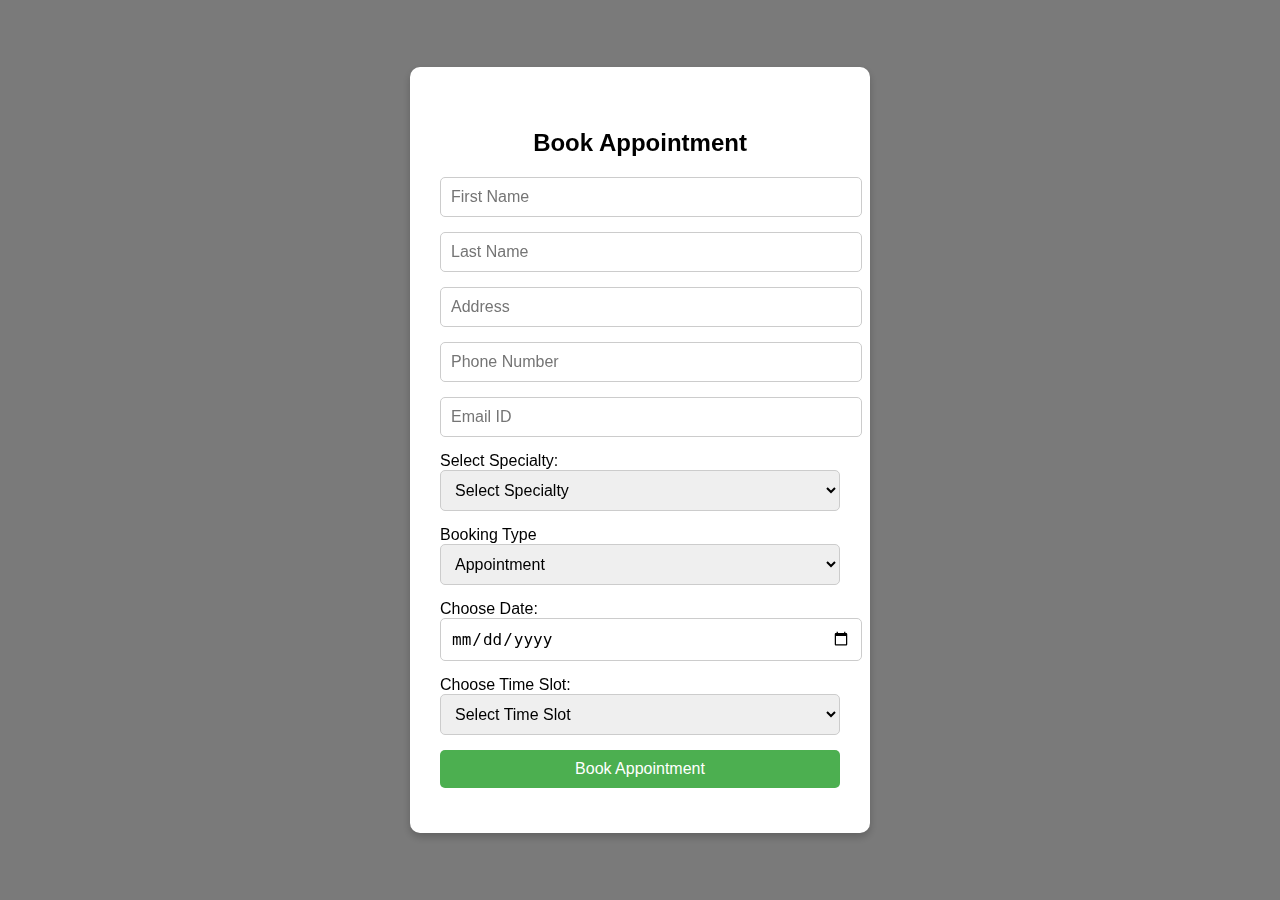
==== marvellousmedicalcenter-main/book_dental.html @ d53e1f7b "Initial commit" ====
<!DOCTYPE html>
<html lang="en">
<head>
    <meta charset="UTF-8">
    <meta http-equiv="X-UA-Compatible" content="IE=edge">
    <meta name="viewport" content="width=device-width, initial-scale=1.0">
    <title>Book Appointment</title>
    <style>
        body {
            font-family: Arial, sans-serif;
            background-color: #f4f4f4;
            margin: 0;
            padding: 0;
            display: flex;
            flex-direction: column;
            align-items: center;
        }

        .header__form {
            position: fixed;
            top: 0;
            left: 0;
            width: 100%;
            height: 100%;
            background: rgba(0, 0, 0, 0.5);
            justify-content: center;
            align-items: center;
            display: flex; /* Make form visible right away */
        }

        .header__form form {
            background-color: #fff;
            padding: 30px;
            border-radius: 10px;
            box-shadow: 0 4px 8px rgba(0, 0, 0, 0.2);
            width: 400px;
        }

        .header__form h4 {
            font-size: 1.5rem;
            margin-bottom: 20px;
            text-align: center;
        }

        .header__form input, .header__form select, .header__form button {
            width: 100%;
            padding: 10px;
            margin-bottom: 15px;
            border-radius: 5px;
            border: 1px solid #ccc;
            font-size: 1rem;
        }

        .header__form button {
            background-color: #4CAF50;
            color: white;
            border: none;
            cursor: pointer;
        }

        .header__form button:hover {
            background-color: #45a049;
        }

        .header__form .close-btn {
            position: absolute;
            top: 10px;
            right: 10px;
            background: transparent;
            border: none;
            font-size: 1.5rem;
            color: #333;
            cursor: pointer;
        }

        .header__form .close-btn:hover {
            color: red;
        }

        .btn {
            background-color: #4CAF50;
            color: white;
            font-size: 1rem;
            padding: 12px 20px;
            border: none;
            border-radius: 5px;
            cursor: pointer;
        }

        .btn:hover {
            background-color: #45a049;
        }
    </style>
</head>
<body>
    <div class="header__form" id="checkup-form">
        <form action="{{ url_for('book_appointment') }}" method="POST">
            <h4>Book Appointment</h4>
            <input type="text" name="first_name" placeholder="First Name" required />
            <input type="text" name="last_name" placeholder="Last Name" required />
            <input type="text" name="address" placeholder="Address" required />
            <input type="tel" name="phone" placeholder="Phone Number" required />
            <input type="email" name="email" placeholder="Email ID" required />

            <label for="appointment_specialty">Select Specialty:</label>
            <select id="appointment_specialty" name="specialty" required>
                <option value="" disabled selected>Select Specialty</option>
                <option value="dentistry">Dentistry</option>
                <option value="orthodontics">Orthodontics</option>
                <option value="general_practitioner">General Practitioner</option>
            </select>

            <label for="booking_type">Booking Type</label>
            <select name="booking_type" id="booking_type" required>
                <option value="appointment">Appointment</option>
                <option value="checkup">Checkup</option>
            </select>

            <label for="appointment_date">Choose Date:</label>
            <input type="date" id="appointment_date" name="appointment_date" required />

            <label for="appointment_time">Choose Time Slot:</label>
            <select id="appointment_time" name="appointment_time" required>
                <option value="" disabled selected>Select Time Slot</option>
                <!-- Dynamic time slots will be added here -->
            </select>

            <button class="btn form__btn" type="submit">Book Appointment</button>
        </form>
    </div>

    <script>
        // Close the booking form
        function closeForm() {
            document.getElementById('checkup-form').style.display = 'none';
        }

        // Example unavailable times (this would normally be dynamic data from a server)
        const unavailableTimes = {
            '2024-10-07': ['09:00', '10:00'], // Example for Dentistry on 7th October
            '2024-10-08': ['11:00', '14:00']  // Example for Orthodontics on 8th October
        };

        // Function to populate time slots dynamically
        function populateTimeSlots() {
            const selectedDate = document.getElementById('appointment_date').value;
            const specialty = document.getElementById('appointment_specialty').value;
            const timeSlotSelect = document.getElementById('appointment_time');
            const timeSlots = ['08:00', '09:00', '10:00', '11:00', '12:00', '13:00', '14:00', '15:00', '16:00'];

            // Clear existing time slots
            timeSlotSelect.innerHTML = '<option value="" disabled selected>Select Time Slot</option>';

            // Add available time slots based on the selected date and specialty
            for (let time of timeSlots) {
                // Check if the time slot is unavailable for the selected date
                if (unavailableTimes[selectedDate] && unavailableTimes[selectedDate].includes(time)) {
                    continue; // Skip unavailable times
                }
                const option = document.createElement('option');
                option.value = time;
                option.textContent = time;
                timeSlotSelect.appendChild(option);
            }
        }

        // Add event listener to update time slots when date or specialty changes
        document.getElementById('appointment_date').addEventListener('change', populateTimeSlots);
        document.getElementById('appointment_specialty').addEventListener('change', populateTimeSlots);

        function populateTimeSlots() {
        const timeSlotSelect = document.getElementById('appointment_time');
        timeSlotSelect.innerHTML = '<option value="" disabled selected>Select Time Slot</option>'; // Reset the dropdown

        let startTime = 9; // Start at 9 AM
        let endTime = 22; // End at 10 PM (22:00)

        for (let hour = startTime; hour < endTime; hour++) {
            // Format hours to 12-hour format (with AM/PM)
            let timeSlot = formatTime(hour) + " - " + formatTime(hour + 1);
            let option = document.createElement("option");
            option.value = formatTime24(hour); // Value in 24-hour format
            option.text = timeSlot; // Display in 12-hour format
            timeSlotSelect.appendChild(option);
        }
    }

    // Helper function to format time to 12-hour AM/PM format
    function formatTime(hour) {
        let suffix = hour >= 12 ? "PM" : "AM";
        let formattedHour = ((hour + 11) % 12 + 1); // Convert 24-hour to 12-hour format
        return formattedHour + ":00 " + suffix;
    }

    // Helper function to format time to 24-hour format (for value)
    function formatTime24(hour) {
        return hour.toString().padStart(2, '0') + ":00";
    }

    // Call the function to populate the time slots
    window.onload = populateTimeSlots;


    function closeForm(formId) {
        document.getElementById(formId).style.display = 'none';
    }

    document.getElementById("book-check-btn").addEventListener("click", function() {
        const checkupForm = document.getElementById("checkup-form");
        const appointmentForm = document.getElementById("appointment-form");
        
        // Show the check-up form and hide the appointment form
        checkupForm.style.display = "block";
        appointmentForm.style.display = "none";
      });
      
      document.getElementById("book-appointment-btn").addEventListener("click", function() {
        const appointmentForm = document.getElementById("appointment-form");
        const checkupForm = document.getElementById("checkup-form");
        
        // Show the appointment form and hide the check-up form
        appointmentForm.style.display = "block";
        checkupForm.style.display = "none";
      });
      function closeForm(formId) {
        document.getElementById(formId).style.display = "none";
      }
      let currentSlide = 0;
const slides = document.querySelectorAll('.slide');

function showSlide(index) {
  slides.forEach((slide, i) => {
    slide.classList.remove('active');
    if (i === index) {
      slide.classList.add('active');
    }
  });
}

function changeSlide(direction) {
  currentSlide = (currentSlide + direction + slides.length) % slides.length;
  showSlide(currentSlide);
}

// Automatically change slides every 5 seconds
setInterval(() => {
  changeSlide(1); // Change to the next slide
}, 3000);

// Initialize the first slide
showSlide(currentSlide);

function toggleDropdown() {
  const dropdown = document.getElementById('dropdown');
  dropdown.style.display = dropdown.style.display === 'none' ? 'block' : 'none';
}
document.getElementById('contactButton').addEventListener('click', function() {
  const contactSection = document.getElementById('contact');
  contactSection.style.display = contactSection.style.display === 'none' || contactSection.style.display === '' ? 'block' : 'none';
});
document.addEventListener('DOMContentLoaded', function() {
        const loginBtn = document.getElementById('login-btn');
        if (loginBtn) {
            loginBtn.addEventListener('click', function() {
                console.log('Login button clicked'); // Check if the button click is detected
                document.getElementById('login-form').style.display = 'block';
            });
        }

        const bookCheckBtn = document.getElementById('book-check-btn');
        if (bookCheckBtn) {
            bookCheckBtn.addEventListener('click', function() {
                document.getElementById('checkup-form').style.display = 'block';
            });
        }

        const bookAppointmentBtn = document.getElementById('book-appointment-btn');
        if (bookAppointmentBtn) {
            bookAppointmentBtn.addEventListener('click', function() {
                document.getElementById('appointment-form').style.display = 'block';
            });
        }
    });

    function closeForm(formId) {
        document.getElementById(formId).style.display = 'none';
    }

    </script>

</body>
</html>
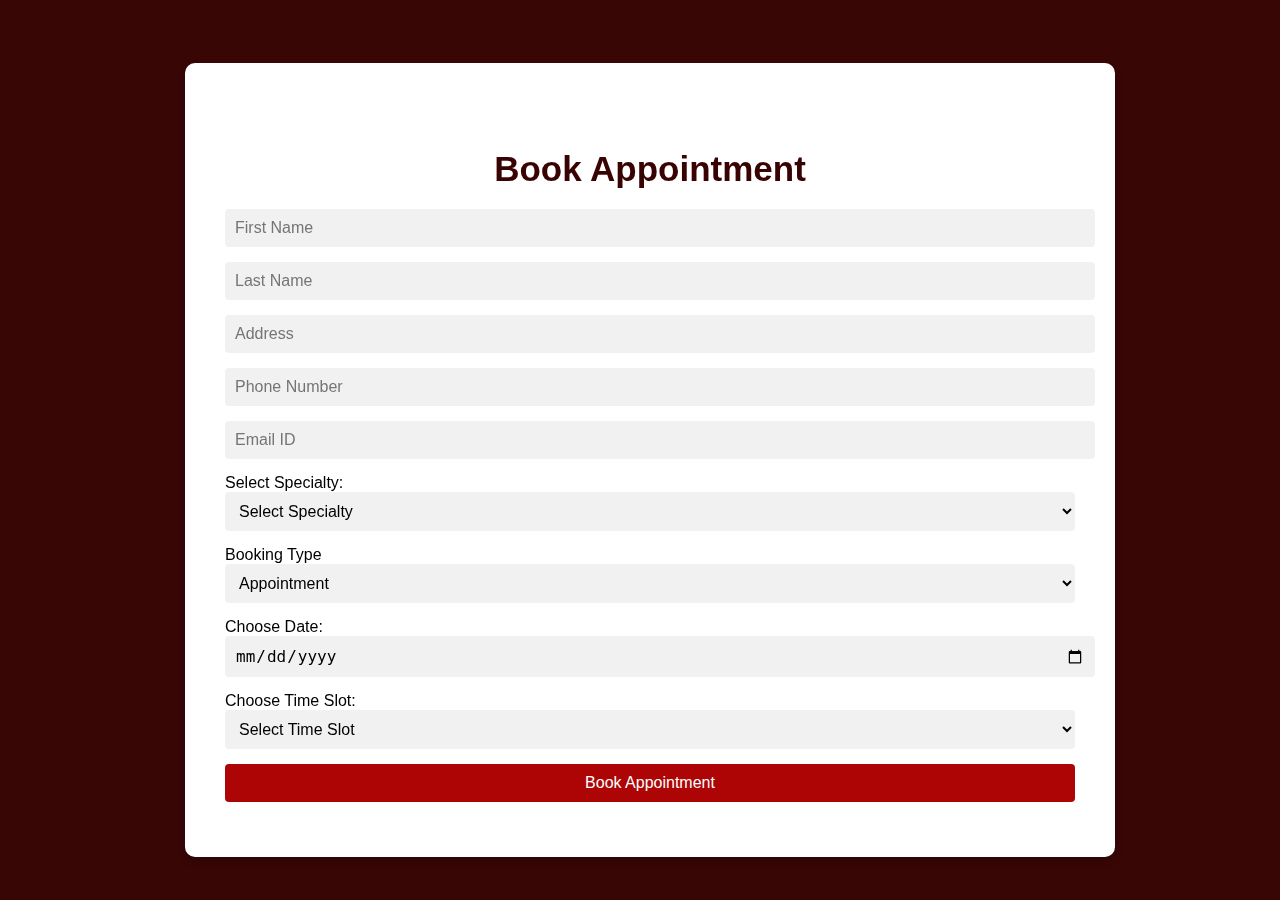
==== commit d6b7f9a1: "Changes are made" ====
--- a/marvellousmedicalcenter-main/book_dental.html
+++ b/marvellousmedicalcenter-main/book_dental.html
@@ -1,5 +1,6 @@
 <!DOCTYPE html>
 <html lang="en">
+
 <head>
     <meta charset="UTF-8">
     <meta http-equiv="X-UA-Compatible" content="IE=edge">
@@ -8,7 +9,7 @@
     <style>
         body {
             font-family: Arial, sans-serif;
-            background-color: #f4f4f4;
+            background-color: #000000;
             margin: 0;
             padding: 0;
             display: flex;
@@ -22,44 +23,53 @@
             left: 0;
             width: 100%;
             height: 100%;
-            background: rgba(0, 0, 0, 0.5);
+            background: rgba(114, 12, 12, 0.5);
             justify-content: center;
             align-items: center;
-            display: flex; /* Make form visible right away */
+            display: flex;
+            padding: 10px;
+            overflow: hidden;
         }
 
         .header__form form {
-            background-color: #fff;
-            padding: 30px;
+            background-color: #ffffff;
+            padding: 40px;
             border-radius: 10px;
             box-shadow: 0 4px 8px rgba(0, 0, 0, 0.2);
-            width: 400px;
+            width: 850px;
+            max-height: 80vh;
+            overflow-y: auto;
         }
 
         .header__form h4 {
-            font-size: 1.5rem;
+            font-size: 35px;
+            font-weight: bolder;
+            color: #3a0303;
             margin-bottom: 20px;
             text-align: center;
         }
 
-        .header__form input, .header__form select, .header__form button {
+        .header__form input,
+        .header__form select,
+        .header__form button {
             width: 100%;
             padding: 10px;
             margin-bottom: 15px;
-            border-radius: 5px;
-            border: 1px solid #ccc;
+            border: none;
+            border-radius: 4px;
+            background-color: #f1f1f1;
             font-size: 1rem;
         }
 
         .header__form button {
-            background-color: #4CAF50;
+            background-color: #ad0505;
             color: white;
             border: none;
             cursor: pointer;
         }
 
         .header__form button:hover {
-            background-color: #45a049;
+            background-color: #1000a1;
         }
 
         .header__form .close-btn {
@@ -90,9 +100,26 @@
         .btn:hover {
             background-color: #45a049;
         }
+        .back-arrow {
+            position: absolute;
+            top: 20px;
+            left: 20px;
+            font-size: 1.5rem;
+            color: black;
+            cursor: pointer;
+            text-decoration: none;
+        }
+
+        .back-arrow:hover {
+            color: #007bff;
+        }
     </style>
 </head>
+
 <body>
+    <a href="#" class="back-arrow" onclick="navigateBack()">
+        &larr; Back
+    </a>
     <div class="header__form" id="checkup-form">
         <form action="{{ url_for('book_appointment') }}" method="POST">
             <h4>Book Appointment</h4>
@@ -143,150 +170,149 @@
 
         // Function to populate time slots dynamically
         function populateTimeSlots() {
-            const selectedDate = document.getElementById('appointment_date').value;
-            const specialty = document.getElementById('appointment_specialty').value;
             const timeSlotSelect = document.getElementById('appointment_time');
-            const timeSlots = ['08:00', '09:00', '10:00', '11:00', '12:00', '13:00', '14:00', '15:00', '16:00'];
-
-            // Clear existing time slots
-            timeSlotSelect.innerHTML = '<option value="" disabled selected>Select Time Slot</option>';
-
-            // Add available time slots based on the selected date and specialty
-            for (let time of timeSlots) {
-                // Check if the time slot is unavailable for the selected date
-                if (unavailableTimes[selectedDate] && unavailableTimes[selectedDate].includes(time)) {
-                    continue; // Skip unavailable times
+            timeSlotSelect.innerHTML = '<option value="" disabled selected>Select Time Slot</option>'; // Reset the dropdown
+
+            let startTime = 9; // Start at 9 AM
+            let endTime = 22; // End at 10 PM (22:00)
+
+            for (let hour = startTime; hour < endTime; hour++) {
+                // Add two 30-minute slots for each hour
+                let option1 = document.createElement("option");
+                option1.value = formatTime24(hour, 0); // Value in 24-hour format
+                option1.text = formatTime(hour, 0); // Display in 12-hour format
+                timeSlotSelect.appendChild(option1);
+
+                let option2 = document.createElement("option");
+                option2.value = formatTime24(hour, 30); // Value in 24-hour format
+                option2.text = formatTime(hour, 30); // Display in 12-hour format
+                timeSlotSelect.appendChild(option2);
+            }
+        }
+
+        // Helper function to format time to 12-hour AM/PM format
+        function formatTime(hour, minute) {
+            let suffix = hour >= 12 ? "PM" : "AM";
+            let formattedHour = ((hour + 11) % 12 + 1); // Convert 24-hour to 12-hour format
+            let formattedMinute = minute.toString().padStart(2, '0');
+            return formattedHour + ":" + formattedMinute + " " + suffix;
+        }
+
+        // Helper function to format time to 24-hour format (for value)
+        function formatTime24(hour, minute) {
+            return hour.toString().padStart(2, '0') + ":" + minute.toString().padStart(2, '0');
+        }
+
+        // Call the function to populate the time slots
+        window.onload = populateTimeSlots;
+
+        function closeForm(formId) {
+            document.getElementById(formId).style.display = 'none';
+        }
+
+        document.getElementById("book-check-btn").addEventListener("click", function () {
+            const checkupForm = document.getElementById("checkup-form");
+            const appointmentForm = document.getElementById("appointment-form");
+
+            // Show the check-up form and hide the appointment form
+            checkupForm.style.display = "block";
+            appointmentForm.style.display = "none";
+        });
+
+        document.getElementById("book-appointment-btn").addEventListener("click", function () {
+            const appointmentForm = document.getElementById("appointment-form");
+            const checkupForm = document.getElementById("checkup-form");
+
+            // Show the appointment form and hide the check-up form
+            appointmentForm.style.display = "block";
+            checkupForm.style.display = "none";
+        });
+
+        function closeForm(formId) {
+            document.getElementById(formId).style.display = "none";
+        }
+
+        let currentSlide = 0;
+        const slides = document.querySelectorAll('.slide');
+
+        function showSlide(index) {
+            slides.forEach((slide, i) => {
+                slide.classList.remove('active');
+                if (i === index) {
+                    slide.classList.add('active');
                 }
-                const option = document.createElement('option');
-                option.value = time;
-                option.textContent = time;
-                timeSlotSelect.appendChild(option);
-            }
-        }
-
-        // Add event listener to update time slots when date or specialty changes
-        document.getElementById('appointment_date').addEventListener('change', populateTimeSlots);
-        document.getElementById('appointment_specialty').addEventListener('change', populateTimeSlots);
-
-        function populateTimeSlots() {
-        const timeSlotSelect = document.getElementById('appointment_time');
-        timeSlotSelect.innerHTML = '<option value="" disabled selected>Select Time Slot</option>'; // Reset the dropdown
-
-        let startTime = 9; // Start at 9 AM
-        let endTime = 22; // End at 10 PM (22:00)
-
-        for (let hour = startTime; hour < endTime; hour++) {
-            // Format hours to 12-hour format (with AM/PM)
-            let timeSlot = formatTime(hour) + " - " + formatTime(hour + 1);
-            let option = document.createElement("option");
-            option.value = formatTime24(hour); // Value in 24-hour format
-            option.text = timeSlot; // Display in 12-hour format
-            timeSlotSelect.appendChild(option);
+            });
+        }
+
+        function changeSlide(direction) {
+            currentSlide = (currentSlide + direction + slides.length) % slides.length;
+            showSlide(currentSlide);
+        }
+
+        // Automatically change slides every 5 seconds
+        setInterval(() => {
+            changeSlide(1); // Change to the next slide
+        }, 3000);
+
+        // Initialize the first slide
+        showSlide(currentSlide);
+
+        function toggleDropdown() {
+            const dropdown = document.getElementById('dropdown');
+            dropdown.style.display = dropdown.style.display === 'none' ? 'block' : 'none';
+        }
+
+        document.getElementById('contactButton').addEventListener('click', function () {
+            const contactSection = document.getElementById('contact');
+            contactSection.style.display = contactSection.style.display === 'none' || contactSection.style.display === '' ? 'block' : 'none';
+        });
+
+        document.getElementById('commentBtn').addEventListener('click', function () {
+            const commentSection = document.getElementById('comment');
+            commentSection.style.display = commentSection.style.display === 'none' || commentSection.style.display === '' ? 'block' : 'none';
+        });
+
+        const contactBtn = document.querySelector('.header__form button');
+        contactBtn.addEventListener('click', function () {
+            closeForm('checkup-form');
+        });
+    </script>
+<script>
+    document.getElementById("appointmentForm").addEventListener("submit", function (e) {
+      e.preventDefault();
+  
+      const formData = new FormData(this);
+  
+      fetch("/book_appointment", {
+        method: "POST",
+        body: formData,
+      })
+        .then((response) => response.json())
+        .then((data) => {
+          if (data.status === "success") {
+            alert(data.message); // Optional: Show success message
+            window.location.href = "/"; // Redirect to the index page
+          } else {
+            alert(data.message); // Show error message
+          }
+        })
+        .catch((error) => {
+          console.error("Error:", error);
+          alert("An error occurred. Please try again.");
+        });
+    });
+  </script>
+  <script>
+    function navigateBack() {
+        if (window.history.length > 1) {
+            // Navigate to the previous page if there is history
+            window.history.back();
+        } else {
+            // Redirect to a default page if no history is available
+            window.location.href = '/'; // Replace '/' with your desired fallback URL
         }
     }
-
-    // Helper function to format time to 12-hour AM/PM format
-    function formatTime(hour) {
-        let suffix = hour >= 12 ? "PM" : "AM";
-        let formattedHour = ((hour + 11) % 12 + 1); // Convert 24-hour to 12-hour format
-        return formattedHour + ":00 " + suffix;
-    }
-
-    // Helper function to format time to 24-hour format (for value)
-    function formatTime24(hour) {
-        return hour.toString().padStart(2, '0') + ":00";
-    }
-
-    // Call the function to populate the time slots
-    window.onload = populateTimeSlots;
-
-
-    function closeForm(formId) {
-        document.getElementById(formId).style.display = 'none';
-    }
-
-    document.getElementById("book-check-btn").addEventListener("click", function() {
-        const checkupForm = document.getElementById("checkup-form");
-        const appointmentForm = document.getElementById("appointment-form");
-        
-        // Show the check-up form and hide the appointment form
-        checkupForm.style.display = "block";
-        appointmentForm.style.display = "none";
-      });
-      
-      document.getElementById("book-appointment-btn").addEventListener("click", function() {
-        const appointmentForm = document.getElementById("appointment-form");
-        const checkupForm = document.getElementById("checkup-form");
-        
-        // Show the appointment form and hide the check-up form
-        appointmentForm.style.display = "block";
-        checkupForm.style.display = "none";
-      });
-      function closeForm(formId) {
-        document.getElementById(formId).style.display = "none";
-      }
-      let currentSlide = 0;
-const slides = document.querySelectorAll('.slide');
-
-function showSlide(index) {
-  slides.forEach((slide, i) => {
-    slide.classList.remove('active');
-    if (i === index) {
-      slide.classList.add('active');
-    }
-  });
-}
-
-function changeSlide(direction) {
-  currentSlide = (currentSlide + direction + slides.length) % slides.length;
-  showSlide(currentSlide);
-}
-
-// Automatically change slides every 5 seconds
-setInterval(() => {
-  changeSlide(1); // Change to the next slide
-}, 3000);
-
-// Initialize the first slide
-showSlide(currentSlide);
-
-function toggleDropdown() {
-  const dropdown = document.getElementById('dropdown');
-  dropdown.style.display = dropdown.style.display === 'none' ? 'block' : 'none';
-}
-document.getElementById('contactButton').addEventListener('click', function() {
-  const contactSection = document.getElementById('contact');
-  contactSection.style.display = contactSection.style.display === 'none' || contactSection.style.display === '' ? 'block' : 'none';
-});
-document.addEventListener('DOMContentLoaded', function() {
-        const loginBtn = document.getElementById('login-btn');
-        if (loginBtn) {
-            loginBtn.addEventListener('click', function() {
-                console.log('Login button clicked'); // Check if the button click is detected
-                document.getElementById('login-form').style.display = 'block';
-            });
-        }
-
-        const bookCheckBtn = document.getElementById('book-check-btn');
-        if (bookCheckBtn) {
-            bookCheckBtn.addEventListener('click', function() {
-                document.getElementById('checkup-form').style.display = 'block';
-            });
-        }
-
-        const bookAppointmentBtn = document.getElementById('book-appointment-btn');
-        if (bookAppointmentBtn) {
-            bookAppointmentBtn.addEventListener('click', function() {
-                document.getElementById('appointment-form').style.display = 'block';
-            });
-        }
-    });
-
-    function closeForm(formId) {
-        document.getElementById(formId).style.display = 'none';
-    }
-
-    </script>
-
+</script>
 </body>
+
 </html>
